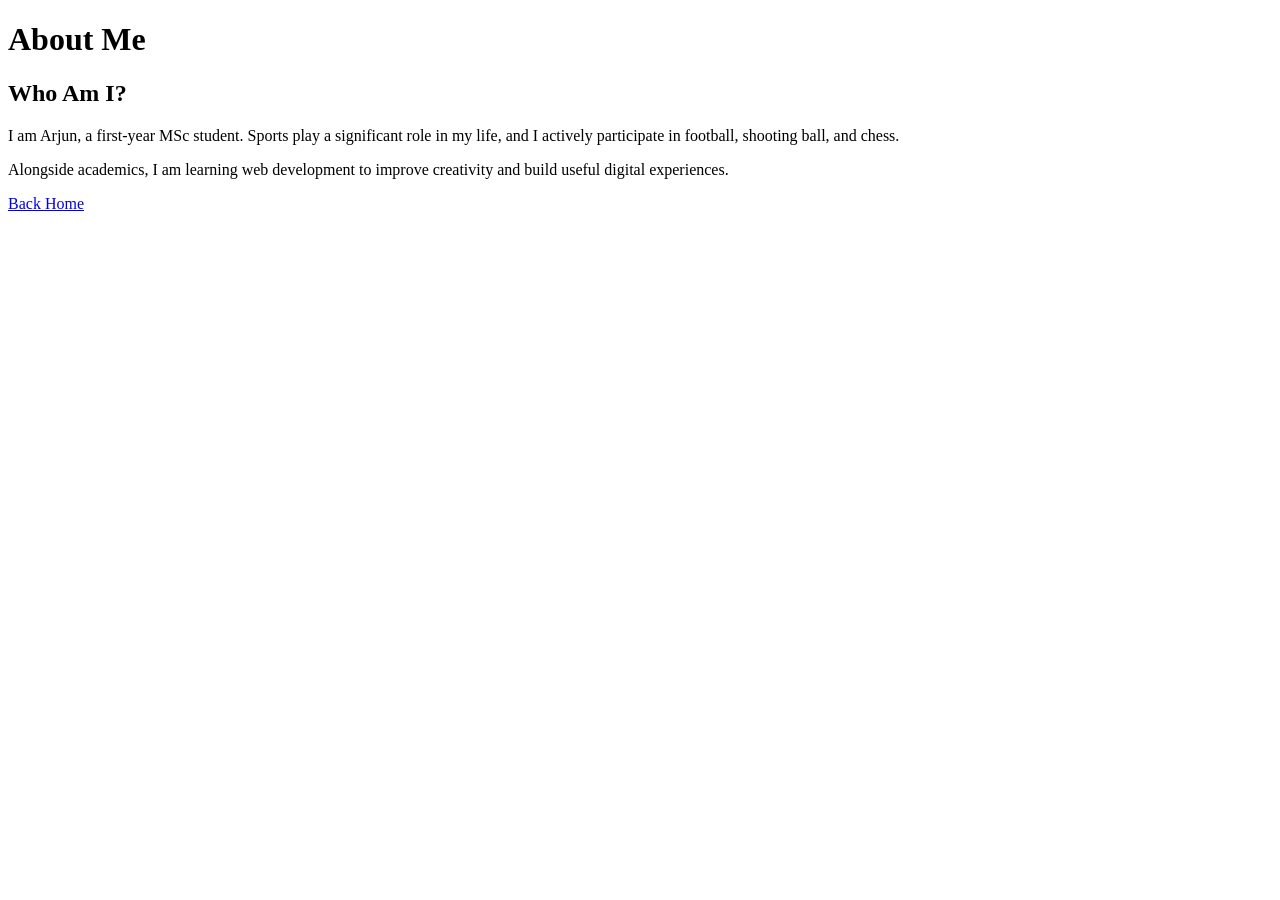
==== about.html @ c4d13a80 "Create about.html" ====
<!DOCTYPE html>
<html lang="en">
<head>
<meta charset="UTF-8">
<meta name="viewport" content="width=device-width, initial-scale=1.0">

<title>About Arjun</title>

<meta name="description"
content="Learn more about Arjun and his academic and sports journey.">
</head>

<body>

<header>
    <h1>About Me</h1>
</header>

<main>

<article>
    <h2>Who Am I?</h2>

    <p>
        I am Arjun, a first-year MSc student.
        Sports play a significant role in my life,
        and I actively participate in football,
        shooting ball, and chess.
    </p>

    <p>
        Alongside academics, I am learning web development
        to improve creativity and build useful digital experiences.
    </p>
</article>

</main>

<footer>
    <a href="index.html">Back Home</a>
</footer>

</body>
</html>
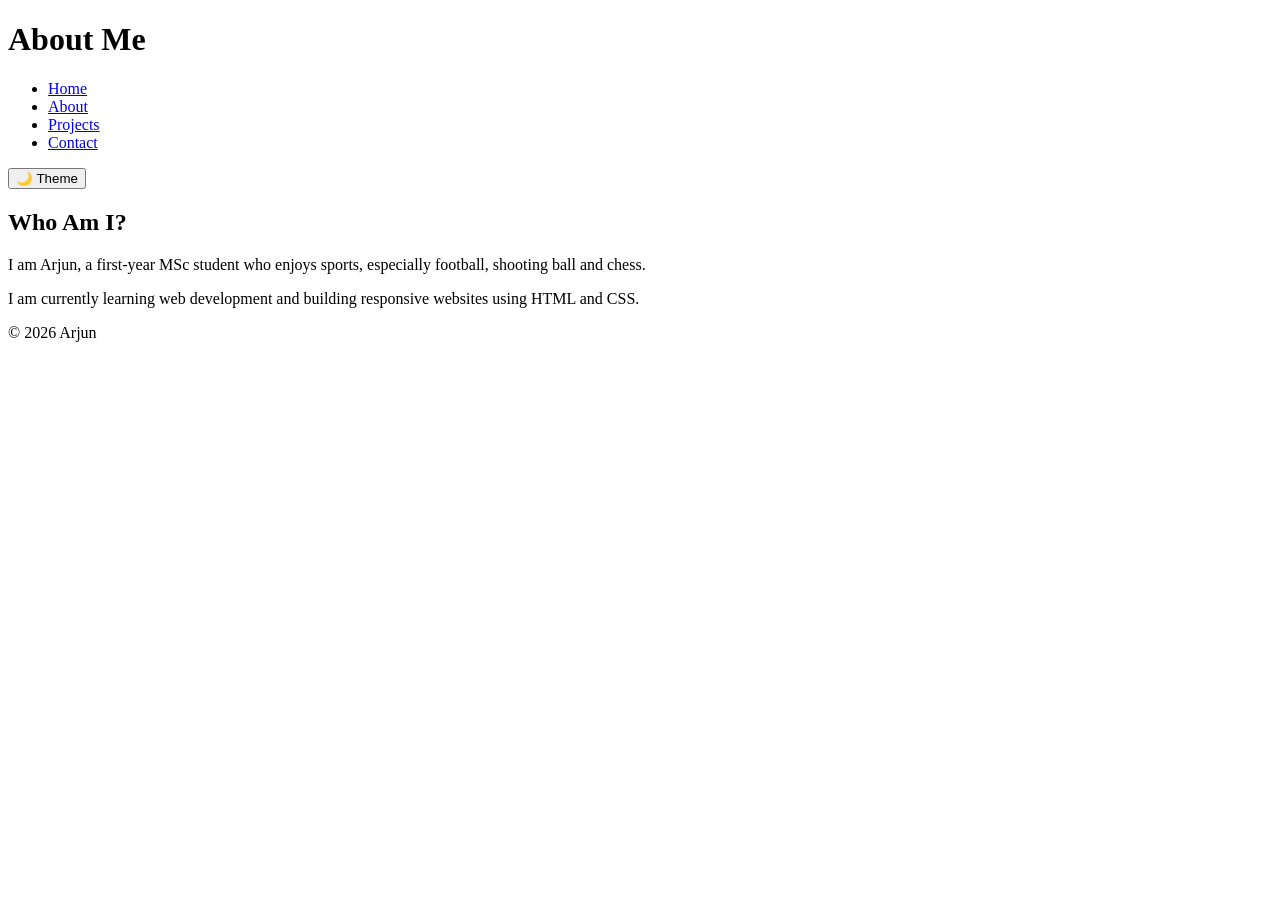
==== commit 63ff8007: "Update about.html" ====
--- a/about.html
+++ b/about.html
@@ -3,42 +3,51 @@
 <head>
 <meta charset="UTF-8">
 <meta name="viewport" content="width=device-width, initial-scale=1.0">
-
-<title>About Arjun</title>
-
-<meta name="description"
-content="Learn more about Arjun and his academic and sports journey.">
+<title>About Me</title>
+<link rel="stylesheet" href="styles.css">
 </head>
 
 <body>
 
 <header>
-    <h1>About Me</h1>
+<h1>About Me</h1>
+
+<nav aria-label="Main Navigation">
+<ul>
+<li><a href="index.html">Home</a></li>
+<li><a href="about.html">About</a></li>
+<li><a href="projects.html">Projects</a></li>
+<li><a href="contact.html">Contact</a></li>
+</ul>
+</nav>
+
+<button id="themeToggle">🌙 Theme</button>
 </header>
 
 <main>
 
-<article>
-    <h2>Who Am I?</h2>
+<article class="card">
+<h2>Who Am I?</h2>
 
-    <p>
-        I am Arjun, a first-year MSc student.
-        Sports play a significant role in my life,
-        and I actively participate in football,
-        shooting ball, and chess.
-    </p>
+<p>
+I am Arjun, a first-year MSc student who enjoys sports,
+especially football, shooting ball and chess.
+</p>
 
-    <p>
-        Alongside academics, I am learning web development
-        to improve creativity and build useful digital experiences.
-    </p>
+<p>
+I am currently learning web development and building
+responsive websites using HTML and CSS.
+</p>
+
 </article>
 
 </main>
 
 <footer>
-    <a href="index.html">Back Home</a>
+<p>&copy; 2026 Arjun</p>
 </footer>
+
+<script src="script.js"></script>
 
 </body>
 </html>
